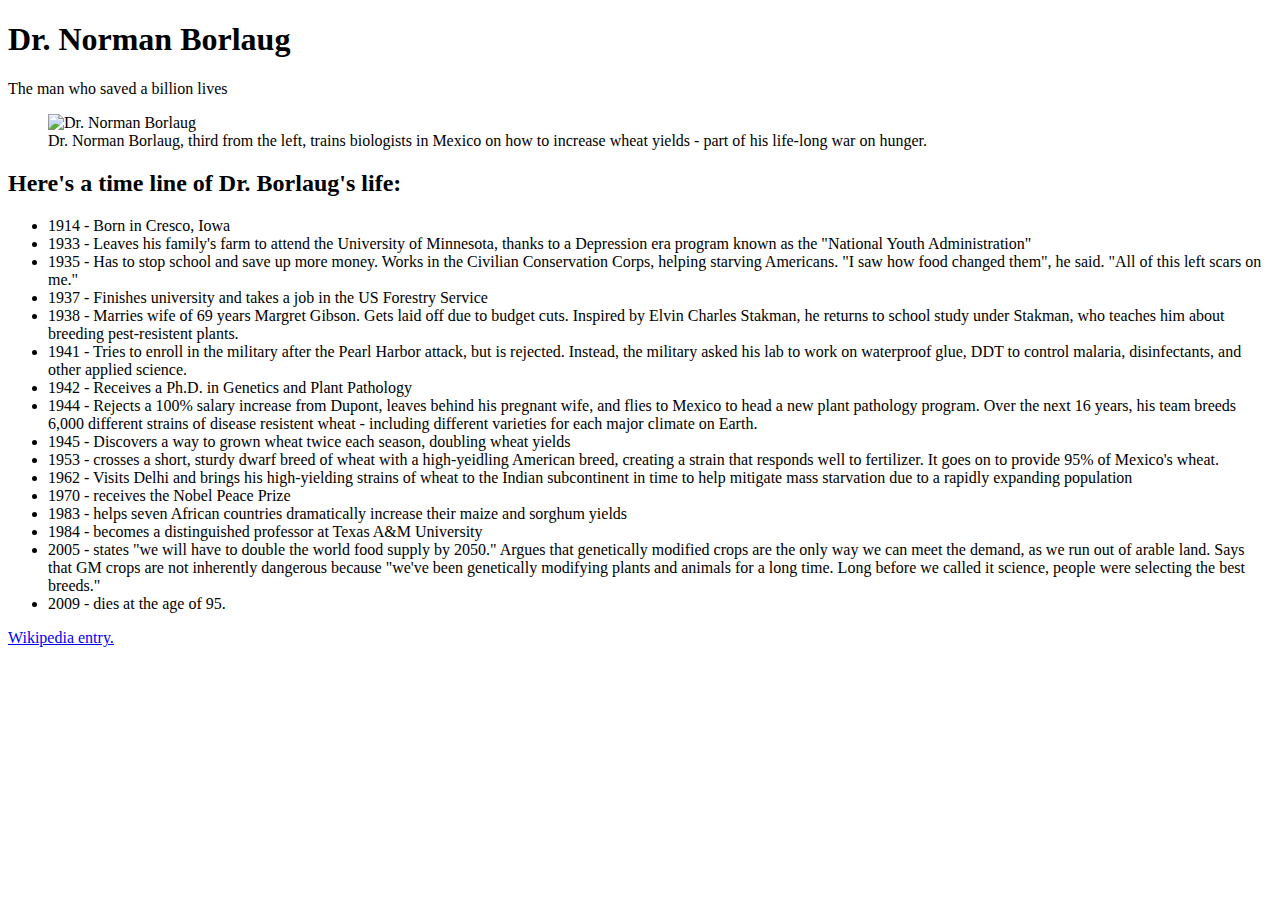
==== 1.ResponsiveWebDesign/1.10.TributePage/index.html @ a057c79e "re-organize folder, add TributePage" ====
<!DOCTYPE html>
<head>
  <link rel="stylesheet" href="styles.css" />
</head>
<body>
  <main id="main">
    <h1 id="title">Dr. Norman Borlaug</h1>
    <p>The man who saved a billion lives</p>
    <figure id="img-div">
      <img
        id="image"
        src="https://cdn.freecodecamp.org/testable-projects-fcc/images/tribute-page-main-image.jpg"
        alt="Dr. Norman Borlaug"
      />
      <figcaption id="img-caption">
        Dr. Norman Borlaug, third from the left, trains biologists in Mexico on how to increase wheat yields - part of
        his life-long war on hunger.
      </figcaption>
    </figure>
    <div id="tribute-info">
      <h2>Here's a time line of Dr. Borlaug's life:</h2>
      <ul>
        <li>1914 - Born in Cresco, Iowa</li>
        <li>
          1933 - Leaves his family's farm to attend the University of Minnesota, thanks to a Depression era program
          known as the "National Youth Administration"
        </li>
        <li>
          1935 - Has to stop school and save up more money. Works in the Civilian Conservation Corps, helping starving
          Americans. "I saw how food changed them", he said. "All of this left scars on me."
        </li>
        <li>1937 - Finishes university and takes a job in the US Forestry Service</li>
        <li>
          1938 - Marries wife of 69 years Margret Gibson. Gets laid off due to budget cuts. Inspired by Elvin Charles
          Stakman, he returns to school study under Stakman, who teaches him about breeding pest-resistent plants.
        </li>
        <li>
          1941 - Tries to enroll in the military after the Pearl Harbor attack, but is rejected. Instead, the military
          asked his lab to work on waterproof glue, DDT to control malaria, disinfectants, and other applied science.
        </li>
        <li>1942 - Receives a Ph.D. in Genetics and Plant Pathology</li>
        <li>
          1944 - Rejects a 100% salary increase from Dupont, leaves behind his pregnant wife, and flies to Mexico to
          head a new plant pathology program. Over the next 16 years, his team breeds 6,000 different strains of disease
          resistent wheat - including different varieties for each major climate on Earth.
        </li>
        <li>1945 - Discovers a way to grown wheat twice each season, doubling wheat yields</li>
        <li>
          1953 - crosses a short, sturdy dwarf breed of wheat with a high-yeidling American breed, creating a strain
          that responds well to fertilizer. It goes on to provide 95% of Mexico's wheat.
        </li>
        <li>
          1962 - Visits Delhi and brings his high-yielding strains of wheat to the Indian subcontinent in time to help
          mitigate mass starvation due to a rapidly expanding population
        </li>
        <li>1970 - receives the Nobel Peace Prize</li>
        <li>1983 - helps seven African countries dramatically increase their maize and sorghum yields</li>
        <li>1984 - becomes a distinguished professor at Texas A&M University</li>
        <li>
          2005 - states "we will have to double the world food supply by 2050." Argues that genetically modified crops
          are the only way we can meet the demand, as we run out of arable land. Says that GM crops are not inherently
          dangerous because "we've been genetically modifying plants and animals for a long time. Long before we called
          it science, people were selecting the best breeds."
        </li>
        <li>2009 - dies at the age of 95.</li>
      </ul>

      <a id="tribute-link" href="https://en.wikipedia.org/wiki/Norman_Borlaug" target="_blank">Wikipedia entry.</a>
    </div>
  </main>
</body>
---- 1.ResponsiveWebDesign/1.10.TributePage/styles.css ----
#image {
  max-width: 100%;
  height: auto;
  margin: 0 auto;
}
img {
  display: block;
}
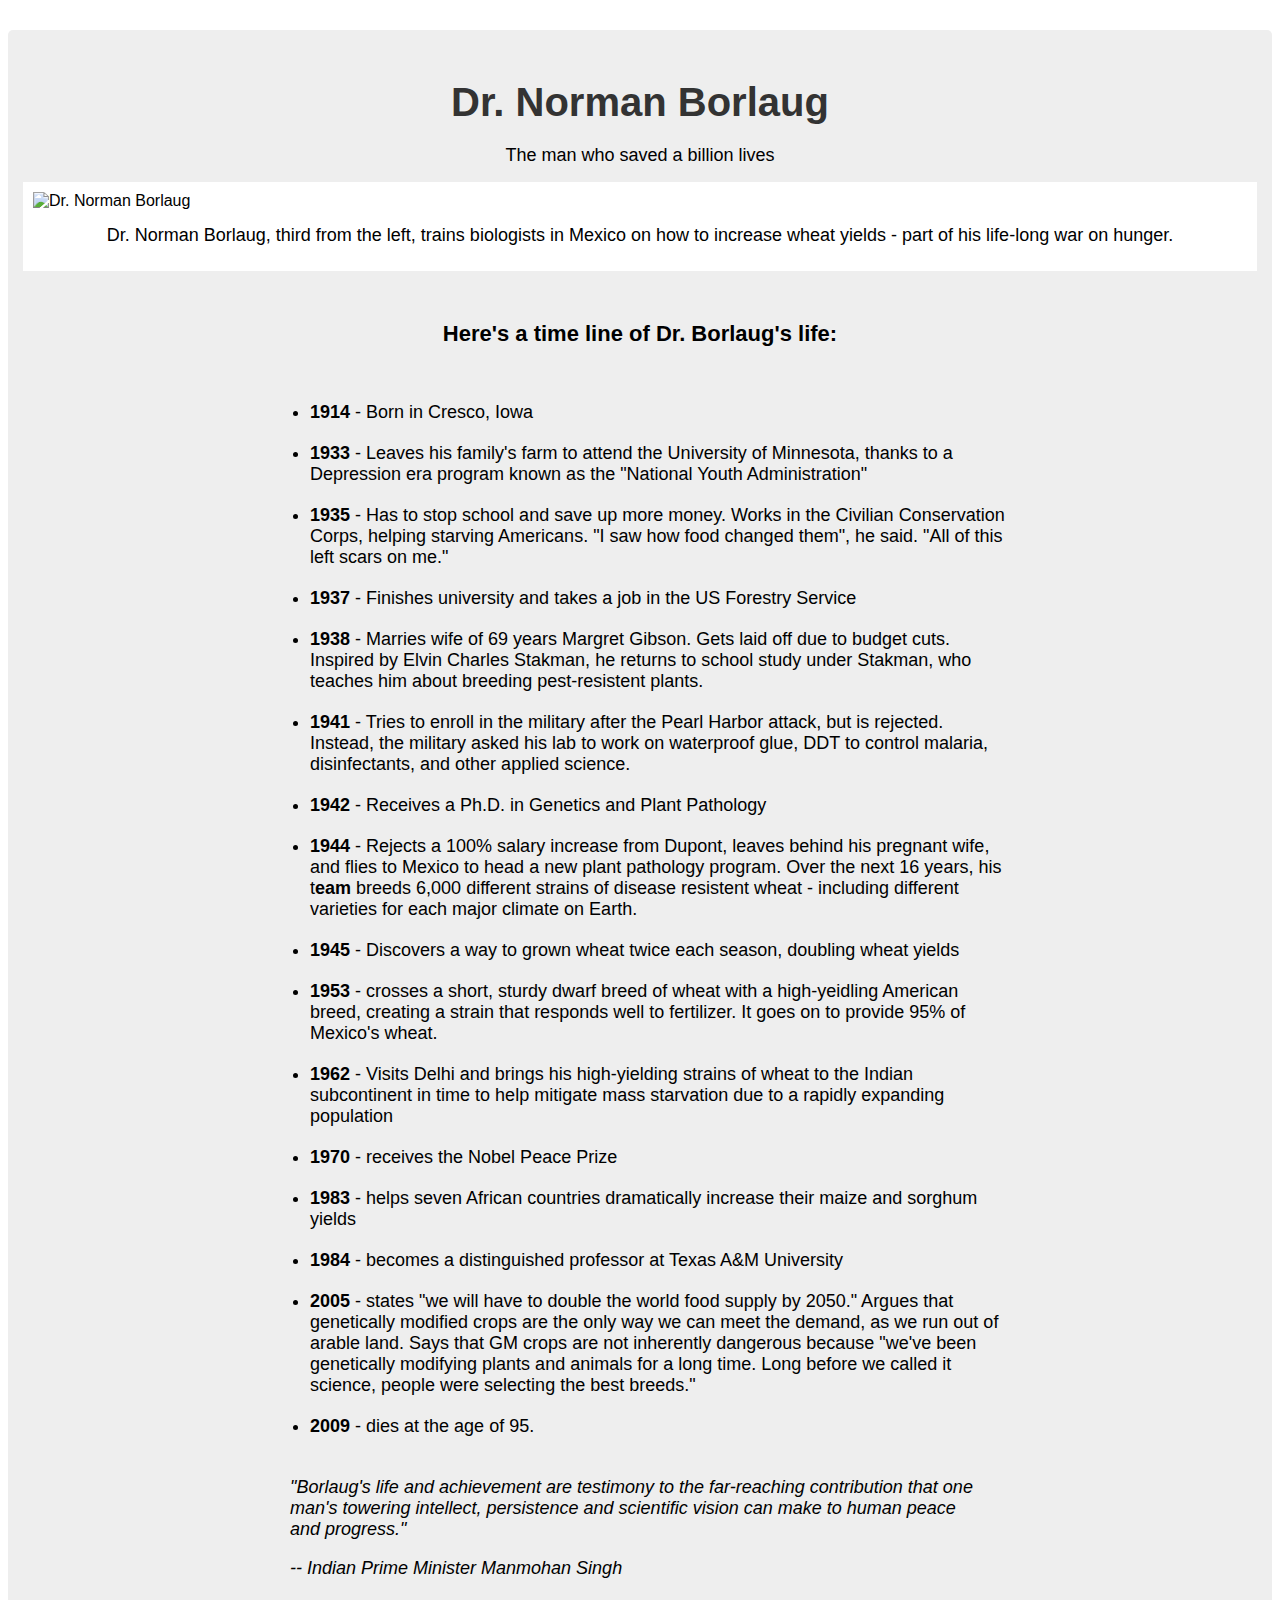
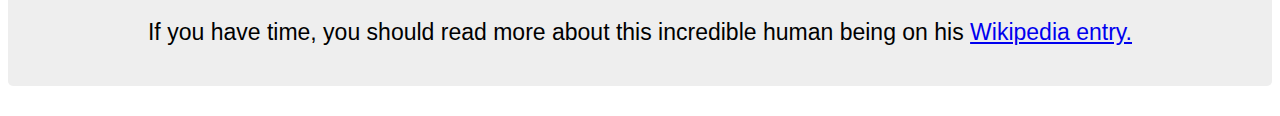
==== commit 9d111ed0: "update 1.10.TributePage" ====
--- a/1.ResponsiveWebDesign/1.10.TributePage/index.html
+++ b/1.ResponsiveWebDesign/1.10.TributePage/index.html
@@ -4,8 +4,11 @@
 </head>
 <body>
   <main id="main">
-    <h1 id="title">Dr. Norman Borlaug</h1>
-    <p>The man who saved a billion lives</p>
+    <div class="header">
+      <h1 id="title">Dr. Norman Borlaug</h1>
+      <p>The man who saved a billion lives</p>
+    </div>
+
     <figure id="img-div">
       <img
         id="image"
@@ -20,52 +23,67 @@
     <div id="tribute-info">
       <h2>Here's a time line of Dr. Borlaug's life:</h2>
       <ul>
-        <li>1914 - Born in Cresco, Iowa</li>
+        <li><strong>1914</strong> - Born in Cresco, Iowa</li>
         <li>
-          1933 - Leaves his family's farm to attend the University of Minnesota, thanks to a Depression era program
-          known as the "National Youth Administration"
+          <strong>1933</strong> - Leaves his family's farm to attend the University of Minnesota, thanks to a Depression
+          era program known as the "National Youth Administration"
         </li>
         <li>
-          1935 - Has to stop school and save up more money. Works in the Civilian Conservation Corps, helping starving
-          Americans. "I saw how food changed them", he said. "All of this left scars on me."
+          <strong>1935</strong> - Has to stop school and save up more money. Works in the Civilian Conservation Corps,
+          helping starving Americans. "I saw how food changed them", he said. "All of this left scars on me."
         </li>
-        <li>1937 - Finishes university and takes a job in the US Forestry Service</li>
+        <li><strong>1937</strong> - Finishes university and takes a job in the US Forestry Service</li>
         <li>
-          1938 - Marries wife of 69 years Margret Gibson. Gets laid off due to budget cuts. Inspired by Elvin Charles
-          Stakman, he returns to school study under Stakman, who teaches him about breeding pest-resistent plants.
+          <strong>1938</strong> - Marries wife of 69 years Margret Gibson. Gets laid off due to budget cuts. Inspired by
+          Elvin Charles Stakman, he returns to school study under Stakman, who teaches him about breeding pest-resistent
+          plants.
         </li>
         <li>
-          1941 - Tries to enroll in the military after the Pearl Harbor attack, but is rejected. Instead, the military
-          asked his lab to work on waterproof glue, DDT to control malaria, disinfectants, and other applied science.
+          <strong>1941</strong> - Tries to enroll in the military after the Pearl Harbor attack, but is rejected.
+          Instead, the military asked his lab to work on waterproof glue, DDT to control malaria, disinfectants, and
+          other applied science.
         </li>
-        <li>1942 - Receives a Ph.D. in Genetics and Plant Pathology</li>
+        <li><strong>1942</strong> - Receives a Ph.D. in Genetics and Plant Pathology</li>
         <li>
-          1944 - Rejects a 100% salary increase from Dupont, leaves behind his pregnant wife, and flies to Mexico to
-          head a new plant pathology program. Over the next 16 years, his team breeds 6,000 different strains of disease
-          resistent wheat - including different varieties for each major climate on Earth.
+          <strong>1944</strong> - Rejects a 100% salary increase from Dupont, leaves behind his pregnant wife, and flies
+          to Mexico to head a new plant pathology program. Over the next 16 years, his t<strong>eam </strong>breeds
+          6,000 different strains of disease resistent wheat - including different varieties for each major climate on
+          Earth.
         </li>
-        <li>1945 - Discovers a way to grown wheat twice each season, doubling wheat yields</li>
+        <li><strong>1945</strong> - Discovers a way to grown wheat twice each season, doubling wheat yields</li>
         <li>
-          1953 - crosses a short, sturdy dwarf breed of wheat with a high-yeidling American breed, creating a strain
-          that responds well to fertilizer. It goes on to provide 95% of Mexico's wheat.
+          <strong>1953</strong> - crosses a short, sturdy dwarf breed of wheat with a high-yeidling American breed,
+          creating a strain that responds well to fertilizer. It goes on to provide 95% of Mexico's wheat.
         </li>
         <li>
-          1962 - Visits Delhi and brings his high-yielding strains of wheat to the Indian subcontinent in time to help
-          mitigate mass starvation due to a rapidly expanding population
+          <strong>1962</strong> - Visits Delhi and brings his high-yielding strains of wheat to the Indian subcontinent
+          in time to help mitigate mass starvation due to a rapidly expanding population
         </li>
-        <li>1970 - receives the Nobel Peace Prize</li>
-        <li>1983 - helps seven African countries dramatically increase their maize and sorghum yields</li>
-        <li>1984 - becomes a distinguished professor at Texas A&M University</li>
+        <li><strong>1970</strong> - receives the Nobel Peace Prize</li>
         <li>
-          2005 - states "we will have to double the world food supply by 2050." Argues that genetically modified crops
-          are the only way we can meet the demand, as we run out of arable land. Says that GM crops are not inherently
-          dangerous because "we've been genetically modifying plants and animals for a long time. Long before we called
-          it science, people were selecting the best breeds."
+          <strong>1983</strong> - helps seven African countries dramatically increase their maize and sorghum yields
         </li>
-        <li>2009 - dies at the age of 95.</li>
+        <li><strong>1984</strong> - becomes a distinguished professor at Texas A&M University</li>
+        <li>
+          <strong>2005</strong> - states "we will have to double the world food supply by 2050." Argues that genetically
+          modified crops are the only way we can meet the demand, as we run out of arable land. Says that GM crops are
+          not inherently dangerous because "we've been genetically modifying plants and animals for a long time. Long
+          before we called it science, people were selecting the best breeds."
+        </li>
+        <li><strong>2009</strong> - dies at the age of 95.</li>
       </ul>
-
-      <a id="tribute-link" href="https://en.wikipedia.org/wiki/Norman_Borlaug" target="_blank">Wikipedia entry.</a>
+      <div class="quote">
+        <p>
+          "Borlaug's life and achievement are testimony to the far-reaching contribution that one man's towering
+          intellect, persistence and scientific vision can make to human peace and progress."
+        </p>
+        <br />
+        <p>-- Indian Prime Minister Manmohan Singh</p>
+      </div>
+      <p class="link">
+        If you have time, you should read more about this incredible human being on his
+        <a id="tribute-link" href="https://en.wikipedia.org/wiki/Norman_Borlaug" target="_blank">Wikipedia entry.</a>
+      </p>
     </div>
   </main>
 </body>
--- a/1.ResponsiveWebDesign/1.10.TributePage/styles.css
+++ b/1.ResponsiveWebDesign/1.10.TributePage/styles.css
@@ -1,3 +1,15 @@
+body {
+  font-family: -apple-system, BlinkMacSystemFont, "Segoe UI", "Roboto", "Helvetica Neue", Arial, sans-serif;
+}
+h1,
+p {
+  margin: 0;
+}
+main {
+  background-color: #eeeeee;
+  border-radius: 5px;
+  margin-bottom: 30px;
+}
 #image {
   max-width: 100%;
   height: auto;
@@ -6,3 +18,59 @@
 img {
   display: block;
 }
+.header {
+  margin-top: 30px;
+}
+.header h1,
+.header p {
+  text-align: center;
+  font-size: 18px;
+}
+.header h1 {
+  padding-top: 50px;
+  padding-bottom: 20px;
+  font-size: 40px;
+  margin-bottom: 0;
+  color: #333333;
+}
+figure {
+  background-color: #fff;
+  padding: 10px;
+  margin-left: 15px;
+  margin-right: 15px;
+}
+figure > img {
+}
+figcaption {
+  padding: 15px;
+  text-align: center;
+  font-size: 18px;
+}
+h2 {
+  text-align: center;
+  margin: 50px 0 55px;
+  font-size: 22px;
+}
+ul {
+  width: 90%;
+  max-width: 700px;
+  margin: 0 auto;
+}
+ul > li {
+  font-size: 18px;
+  margin: 20px 0;
+}
+.quote {
+  width: 90%;
+  max-width: 700px;
+  margin: 40px auto;
+}
+.quote > p {
+  font-size: 18px;
+  font-style: italic;
+}
+.link {
+  text-align: center;
+  font-size: 23px;
+  padding-bottom: 40px;
+}
